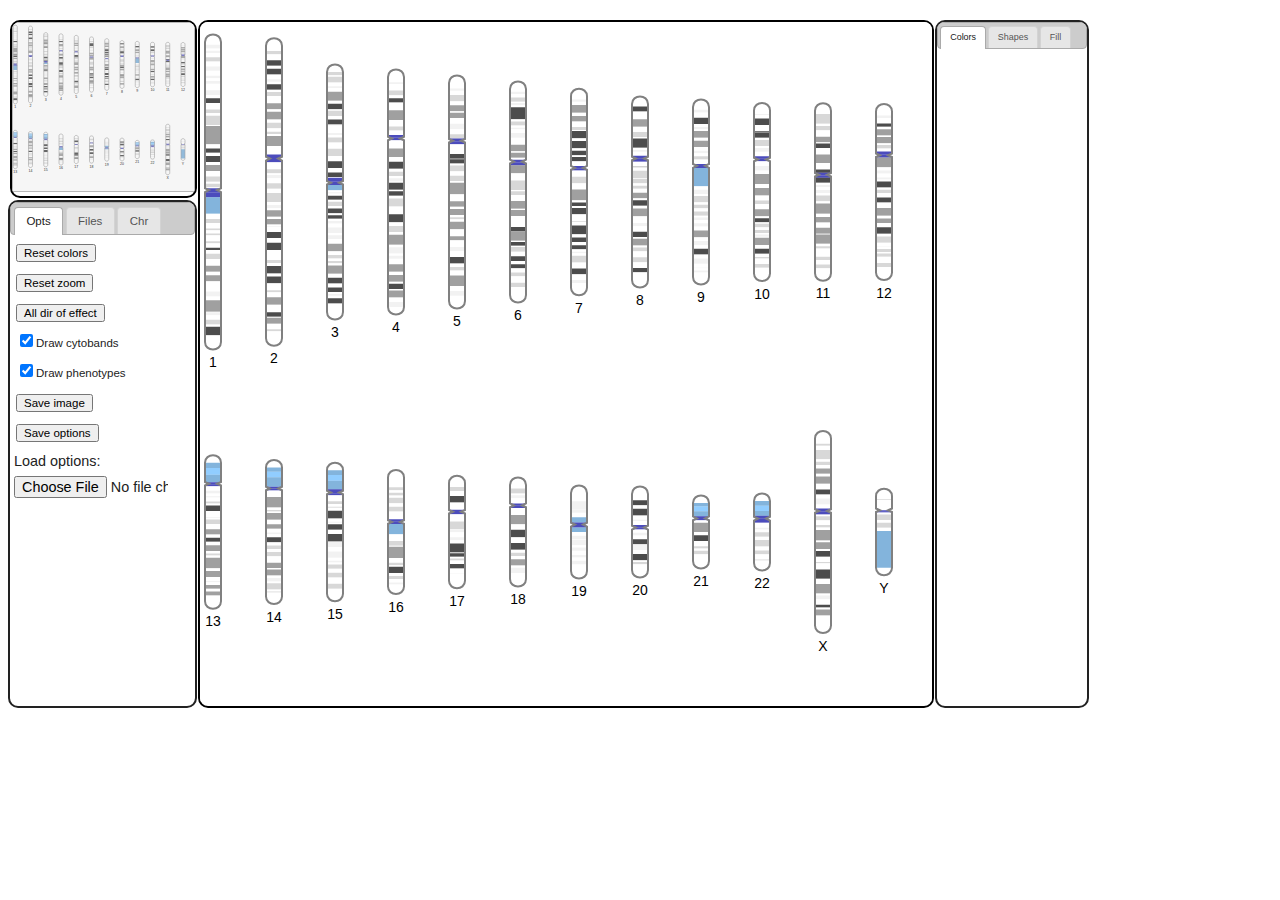
==== src/iPhenoGram/iPhenoGram.html @ f02a5334 "added src directory" ====
<!DOCTYPE html>
<html>
<head>
<meta charset="utf-8">
<title>d3 iPhenoGram widget test</title>
<link rel="stylesheet" type="text/css" href="styles/iPhenoGramLayout.css">
<!-- <link rel="stylesheet" type="text/css" href="styles/iPhenoGram.css"> -->
<!-- <link rel="stylesheet" type="text/css" href="https://code.jquery.com/ui/1.11.2/themes/smoothness/jquery-ui.css"> -->
<link rel="stylesheet" type="text/css" href="styles/jquery-ui.css">
<style>
.inlined{
	display: inline-block;
	vertical-align: top;
	border: 2px solid;
}
</style>
</head>
<body>
<!-- <h2>Testing the iPhenoGram Widget Redraw Phenos</h2> -->
<div id="chrommap" class="containerBlock"></div>
<!-- 
<div id="display" class="containerBlock" >
	<iframe id="displayFrame" src="about:blank"></iframe>
</div>
 -->
<div id="drawing" class="containerBlock" ></div>
<div id="selectionpanel" class="containerBlock scroll">
	<ul>
	<li class="smallfont"><a href="#phenolist">Colors</a></li>
	<li class="smallfont"><a href="#grouplist">Shapes</a></li>
	<li class="smallfont"><a href="#filllist">Fill</a></li>
	</ul>
	<div id="phenolist" class="select-panel"></div>
	<div id="grouplist" class="select-panel"></div>
	<div id="filllist" class="select-panel"></div>
</div>
<div id="controlpanel" class="containerBlock scroll">
	<ul>
    <li class="smallfont"><a href="#controlpanel-1">Opts</a></li>
    <li class="smallfont"><a href="#controlpanel-2">Files</a></li>
    <li class="smallfont"><a href="#controlpanel-3">Chr</a></li>
  </ul>
	<div id="controlpanel-1" class="tab-panel">
		<ul class="no-bullet increase-height" id="controlList">
			<li class="increase-margin smallfont"><button type="button" id="resetPhenotypes">Reset colors</button></li>
			<li class="increase-margin smallfont"><button type="button" id="resetPlot">Reset zoom</button></li>
			<li class="increase-margin smallfont"><button type="button" id="doeChange">All dir of effect</button></li>
			<li class="increase-margin smallfont"><input type="checkbox" id="cytoCheck" name="vehicle" value="1" checked="1">Draw cytobands</li>
			<li class="increase-margin smallfont"><input type="checkbox" id="includePhenos" name="vehicle" value="1" checked="1">Draw phenotypes</li>
			<li class="increase-margin smallfont"><button type="button" id="save">Save image</button></li>
			<li class="increase-margin smallfont"><button type="button" id="saveOptions">Save options</button></li>
			<li>Load options:<input type="file" id="iPhenoGramOptions" name="optionFile" class="control" /></li>
		</ul>
	</div>
	<div id="controlpanel-2" class="tab-panel">
		<ul class="no-bullet increase-height">
			<li>Input Data:<input type="file" id="iPhenogramFiles" name="phenogramFile" class="control" /></li>
			<li>Genome Data:<input type="file" id="genomeFile" name="genomeFile" class="control" /></li>
			<li>CytoBands:<input type="file" id="cytoFile" name ="cytoFile" class="control" /></li>
			<li><button type="button" id="loadFiles">Load Files</button></li>
		</ul>
	</div>
	<div id="controlpanel-3" class="tab-panel">
		<button type="button" id="chrSubmit">Update</button>
		<button type="button" id="toggleChroms">Toggle All</button>
		<table class="chromsSelection" id="chromNames"><tbody></tbody></table>
	</div>
</div>
<canvas id="intermediateImage"></canvas>
<div id="pngdataurl"></div>


<script type="text/javascript" src="scripts/jquery-1.11.2.min.js"></script>
<script type="text/javascript" src="scripts/jquery-ui.min.js"></script>
<script type="text/javascript" src="scripts/d3.v5.min.js"></script>
<script type="text/javascript" src="scripts/csg.iphenogram.js"></script>
<script type="text/javascript" src="scripts/csg.colorkey.js"></script>
<script type="text/javascript" src="scripts/csg.shapekey.js"></script>
<script type="text/javascript" src="scripts/csg.fillkey.js"></script>
 
<script type="text/javascript" src="scripts/default-data.js"></script>

<script>

var chromsIn  = chromsHuman;

var phenosIn = [];

// cytoBandsIn=cytoBandsIn;

$(document).ready(function() {
	var inputInfo = {};
	var doeState = 2;
	var doeLabels = ['- dir of effect', '+ dir of effect','All dir of effect'];

	var chromplot	=	$("#drawing").iphenogram({chroms: chromsIn, phenos: phenosIn,
	 cytoBands: cytoBandsIn, zoom_map: true, chromsOnly: false,
	 chromwidth: 64, circlesize: 28});
	var chrommap=$("#chrommap").iphenogram(
		{height: 170, width: 183, chroms: chromsIn, phenos: phenosIn, cytoBands: cytoBandsIn,
			zoom_enabled: false, tip_enabled: false, include_map: true,
			includedChroms:[], chromwidth: 64});
	chromplot.iphenogram("setZoomRectangle", chrommap.iphenogram("getMapRectangle"));
	var pheno_array = chromplot.iphenogram("getPhenoTypes");
	pheno_array.sort(function(a,b){
		if (a.name > b.name) {
    	return 1;
  	}
  	if (a.name < b.name) {
    	return -1;
	  }
  	// a must be equal to b
	  return 0;
	});
	var group_array = chromplot.iphenogram("getGroups");
	var fill_array = chromplot.iphenogram("getFills");

	$("#phenolist").colorkey({height: 400, width: 140, keyInfo: pheno_array});
	$("#phenolist").on("colorkeyselected", function(event, data){
		$("#drawing").iphenogram("highlightPhenos", data.keyNames);
	});
	$("#grouplist").shapekey({height: 400, width: 140, keyInfo: group_array});
	$("#grouplist").on("shapekeyselected", function(event, data){
		$("#drawing").iphenogram("highlightShapes", data.keyNames);
	});
	$("#filllist").fillkey({height: 400, width: 140, keyInfo: fill_array});
	$("#filllist").on("fillkeyselected", function(event, data){
		$("#drawing").iphenogram("highlightFills", data.keyNames);
	});	

	addChromsToList($("#chrommap").iphenogram('getChromNames'), $("#chrommap").iphenogram('option', 'includedChroms'));

// 	$("#drawing").on("iphenogramposselected", function(event, data){
// 			var searchStr = "https://www.ncbi.nlm.nih.gov/SNP/snp_ref.cgi?searchType=adhoc_search&type=rs&rs="
// 				+ data.posInfo.id;
// 			$("#displayFrame").attr('src', searchStr);
// 	});

	$("#drawing").on("iphenogramselectpheno", function(event, data){
  	var keysSet = {};
  	keysSet[data.phenoName]=1;
  	$("#phenolist").colorkey('setSelection', keysSet);
	});

  function handleFileSelect(evt) {
  	var files = evt.target.files; // FileList object

    // Loop through the FileList and render image files as thumbnails.
    for (var i = 0, f; f = files[i]; i++) {
      var reader = new FileReader();
      reader.onload = function(e){
      	var inputInformation = e.target.result;
      	inputInfo[evt.target.id]=inputInformation;
      }
      reader.readAsText(f);
    }
  }


  function loadInputFiles(evt){

	try{
  		$("#drawing").iphenogram('readPhenoInputString', inputInfo['iPhenogramFiles']);
  	}catch(err){
  		var n = document.getElementById('iPhenogramFiles').files[0].name;
  		alert("Error in file " + n + ' -> ' + err);
  	}
//   	$("#chrommap").iphenogram('readPhenoInputString', inputInfo['iPhenogramFiles']);
	try{
		$("#drawing").iphenogram('readGenomeString', inputInfo['genomeFile']);
  	}catch(err){
  		var n = document.getElementById('genomeFile').files[0].name;
  		alert("Error in file " + n + ' -> ' + err);
  	}
  	$("#chrommap").iphenogram('readGenomeString', inputInfo['genomeFile']);
  	
  	try{
		$("#drawing").iphenogram('readCytoBandString', inputInfo['cytoFile']);
	}catch(err){
  		var n = document.getElementById('cytoFile').files[0].name;
  		alert("Error in file " + n + ' -> ' + err);
  	}
  	$("#chrommap").iphenogram('readCytoBandString', inputInfo['cytoFile']);

		$("#drawing").iphenogram('drawPlot');
		$("#chrommap").iphenogram('drawPlot');
		$("#phenolist").colorkey('option', 'keyInfo',chromplot.iphenogram("getPhenoTypes"));
		$("#grouplist").shapekey('option', 'keyInfo',chromplot.iphenogram("getGroups"));
		$("#filllist").fillkey('option', 'keyInfo',chromplot.iphenogram("getFills"));
		addChromsToList($("#chrommap").iphenogram('getChromNames'), $("#chrommap").iphenogram('option', 'includedChroms'));
  }

  function loadOptionFile(evt){
  	var files = evt.target.files; // FileList object

    // Loop through the FileList and render image files 
    for (var i = 0, f; f = files[i]; i++) {
      var reader = new FileReader();
      reader.onload = function(e){
      	var inputInformation = e.target.result;
				var opts = eval("(" + inputInformation + ")");
				var drawOpts = opts.drawing;
				$("#drawing").iphenogram('resetOptions', drawOpts);
				// draw matching chromosomes for map
				var mapOpts = opts.mapping;
				$("#chrommap").iphenogram('resetOptions', mapOpts);
				$("#phenolist").colorkey('option', 'keyInfo',chromplot.iphenogram("getPhenoTypes"));
				$("#grouplist").shapekey('option', 'keyInfo',chromplot.iphenogram("getGroups"));
				$("#filllist").fillkey('option', 'keyInfo',chromplot.iphenogram("getFills"));
				addChromsToList($("#chrommap").iphenogram('getChromNames'),$("#chrommap").iphenogram('option', 'includedChroms'));
				$("#cytoCheck").prop('checked', drawOpts.options.drawCyto);
				$("#includePhenos").prop('checked', !drawOpts.options.chromsOnly);
      }
      reader.readAsText(f);
    }
  }

  function handleCytoChange(evt){
  	if(evt.target.checked){
  		$("#drawing").iphenogram('showCytoBands');
  		$("#chrommap").iphenogram('showCytoBands');
  	}
  	else{
  		$("#drawing").iphenogram('hideCytoBands');
  		$("#chrommap").iphenogram('hideCytoBands');
  	}
  }

  function handlePhenoChange(evt){
  	if(evt.target.checked){
  		$("#drawing").iphenogram('option','chromsOnly', false);
  		$("#chrommap").iphenogram('option','chromsOnly', false);
  	}
  	else{
  		$("#drawing").iphenogram('option','chromsOnly', true);
  		$("#chrommap").iphenogram('option','chromsOnly', true);
  	}
  }

  function resetPhenoPlot(evt){
  	$("#drawing").iphenogram('resetView');
  }

  function changeDOE(evt){
  	doeState += 1;
  	if(doeState > 2)
  		doeState = 0;
  	$("#doeChange").text(doeLabels[doeState]);
  	$("#drawing").iphenogram('setDoeFlag', doeState);
  }

  function resetPhenoColors(evt){
  	$("#drawing").iphenogram('resetPhenoColors');
//   	$("#chrommap").iphenogram('resetPhenoColors');
  	$("#phenolist").colorkey('clearSelections');
  	$("#grouplist").shapekey('clearSelections');
  	$("#filllist").fillkey('clearSelections');
  }

  function addChromsToList(chrNames, includedChroms){
  	// remove all but first li
//   	$('#chromList li:not(:first)').remove();
		$(".chromsSelection tr").remove();
		var interval = 2;
		var appendString;
		var checkedValue=' checked="1"';
  	for(var i=0; i<chrNames.length; i+=interval){
			appendString = '<tr>';
			for(var j=0; j<interval; j++){

				if(includedChroms.length > 0 && includedChroms.length != chrNames.length){
					checkedValue=' ';
					for(chrIndx=0; chrIndx < includedChroms.length; chrIndx++){
						if(includedChroms[chrIndx]==chrNames[i+j]){
							checkedValue=' checked="1"';
							break;
						}
					}
				}
// 				appendString += '<td><input type="checkbox" name="' + chrNames[i+j] + '" value="' +
// 					chrNames[i+j] + '" checked="'+ checkedValue.toString() + '" class="chromNameBoxes">' + chrNames[i+j] + '</td>';
				appendString += '<td class="chromsSelection"><input type="checkbox" name="' + chrNames[i+j] + '" value="' +
					chrNames[i+j] + '"' + checkedValue + ' class="chromNameBoxes">' + chrNames[i+j] + '</td>';
			}
			appendString += '</tr>';
			$("#chromNames > tbody:last").append(appendString);
  	}
  }

  function submitChromSelections(evt){
  	var checkedChroms = $('#chromNames input:checkbox:checked').map(function(){
  		return $(this).val();
  	}).get();
  	$("#drawing").iphenogram('option','includedChroms', checkedChroms);
  	$("#chrommap").iphenogram('option','includedChroms', checkedChroms);
  }

  function toggleChromSelections(evt){
  	var chromBoxes = $("#chromNames input:checkbox");
  	jQuery.each(chromBoxes, function(i,v){
  		v.checked = !v.checked;
  	});
  }

	d3.select("#save").on("click", function(){
		var svgString = $("#drawing").iphenogram('getSVG', 3);
	
		var re = /csg-iphenogram-drawing"\swidth="(\d+)"\sheight="(\d+)"/
		var reResults = re.exec(svgString);

		document.getElementById('intermediateImage').style.width=reResults[1] + "px";
		var canvas = document.getElementById('intermediateImage');

		canvas.width=reResults[1];
		canvas.height=reResults[2];
				
		var ctx = canvas.getContext("2d");
		var DOMURL = self.URL || self.webkitURL || self;
		var img = new Image();		
		var svg = new Blob([svgString], {type: "image/svg+xml;charset=utf-8"});	
		var url = DOMURL.createObjectURL(svg);
		
		img.onload = function() {
			ctx.drawImage(img, 0, 0);
		    png = canvas.toDataURL("image/png");
    		document.querySelector('#pngdataurl').innerHTML = '<img src="'+png+'"/>';
// 	    DOMURL.revokeObjectURL(png);
	    
	    	var a = document.createElement("a");
		    a.download = "sample.png";
		    a.href = png;
	    	document.body.appendChild(a);
		    a.click();
		    a.remove();
		};		
		img.src = url;
	});

	d3.select("#saveOptions").on("click", function(){
		var drawOptions = $("#drawing").iphenogram('getOptions');
		var mapOptions = $("#chrommap").iphenogram('getOptions');
		var allOptions = {drawing: drawOptions, mapping: mapOptions};
		var str = JSON.stringify(allOptions);

		var fileName = "iphenogram-options.json";
		if(window.navigator.msSaveOrOpenBlob) {
			var fileData = ['\ufeff'+str];
      blobObject = new Blob(fileData);
      window.navigator.msSaveOrOpenBlob(blobObject, fileName);
		}else{
// 			var data = "text/json;charset=utf-8," + encodeURIComponent(JSON.stringify(options));
			var data = "text/json;charset=utf-8," + encodeURIComponent(str);
			var a = document.createElement("a");
			a.download = fileName;
			a.href = "data:" + data;
			document.body.appendChild(a);
			a.click();
			a.remove();
		}
	});


  $("#controlpanel").tabs();
  $("#selectionpanel").tabs();

  $("#iPhenogramFiles").on('change', handleFileSelect);
  $("#genomeFile").on('change', handleFileSelect);
  $("#cytoFile").on('change', handleFileSelect);

  $("#cytoCheck").change(handleCytoChange);
  $("#includePhenos").change(handlePhenoChange);
  $("#resetPhenotypes").click(resetPhenoColors);
  $("#resetPlot").click(resetPhenoPlot);
  $("#doeChange").click(changeDOE);
  $("#chrSubmit").click(submitChromSelections);
  $("#toggleChroms").click(toggleChromSelections);
  $("#loadFiles").click(loadInputFiles);
  $("#iPhenoGramOptions").change(loadOptionFile);


});

</script>
</body>
</html>
---- src/iPhenoGram/styles/iPhenoGramLayout.css ----
/* iPhenoGramLayout.css */

#phenolist {
/* 
	position: absolute;
	left: 935px;
	top: 20px;
	height: 404px;
	width: 150px;
 */
	overflow: auto;
	padding: 4px;
}

#grouplist {
/* 
	position: absolute;
	left: 935px;
	top: 20px;
	height: 404px;
	width: 150px;
 */
	overflow: auto;
	padding: 4px;
}

#controlpanel-1 {
	overflow: hidden;
	padding: 4px;
}

#controlpanel-2 {
	overflow: hidden;
	padding: 4px;
}

#controlpanel-3 {
	overflow: hidden;
	padding: 4px;
}

/* 
#selectionpanel {
	position: absolute;
	left: 935px;
	top: 20px;
	height: 404px;
	width: 150px;
}
 */


#selectionpanel{
	position: absolute;
	left: 935px;
	top: 20px;
	width: 150px;
	height: 684px;
	padding: 0px;
	margin: 0px;
	font-size: 0.7em;
}

table.chromsSelection{
	border-collapse:separate;
	border-spacing:0 1px;
}

td.chromsSelection{
	padding: 1px;
}

div.select-panel{
	overflow: auto;
	width: 140px;
	height: 640px;
}

#chrommap {
	position: absolute;
	left: 10px;
	top: 20px;
}

#drawing {
	position: absolute;
	left: 198px;
	top: 20px;
}

#controlpanel{
	position: absolute;
/* 
	left: 935px;
	top: 429px;
	width: 150px;
	height: 275px;
 */
/*  	left: 10px; */
	top: 200px;
 	height: 504px;
 	width: 185px;
	padding: 0px;
	margin: 0px;
	font-size: 0.9em;
	overflow: hidden;
}

#display{
	position: absolute;
	left: 10px;
	top: 200px;
	width: 183px;
	height: 504px;
}

#displayFrame{
	width: 183px;
	height: 500px;
	border-radius: 10px;
}

#chromSelectionPanel{
	position: absolute;
	left: 935px;
	top: 429px;
	width: 150px;
	height: 275px;
	overflow: auto;
	display: none;
}

#intermediateImage{
	position: absolute;
	left: 10px;
	top: 750px;
	display: none;
}

#svgdataurl{
	position: absolute;
	left: 10pxs;
	top: 720px;
}

#pngdataurl{
	position: absolute;
	left: 400px;
	top: 720px;
	display: none;
}

div.containerBlock{
	border: 2px solid;
	position: absolute;
	border-radius: 10px;
	margin: 0px;
	overflow: hidden;
/* 	border-style: ridge; */
}

div.scroll{
	overflow: auto;
/* 	overflow: scroll; */
}

div.tab-panel{
	overflow: hidden;
	width: 150px;
	height: 400px;
	padding: 0px;
}

ul.increase-height{
	line-height:180%;
}

ul.decrease-height{
	line-height:80%;
}

.gray-background{
	background-color: #E8E8E8;
}
/*
ul.nav li {
 background-color:blue;
}
 */
/*
ul.nav li.selected {
 background-color:red;
}
 */

ul.no-bullet{
	margin: 0px;
	padding: 0px;
	list-style-type: none;
}



li.increase-margin{
	padding: 2px;
	margin: 0px;
}

.smallfont{
	font-size: 0.8em;
}
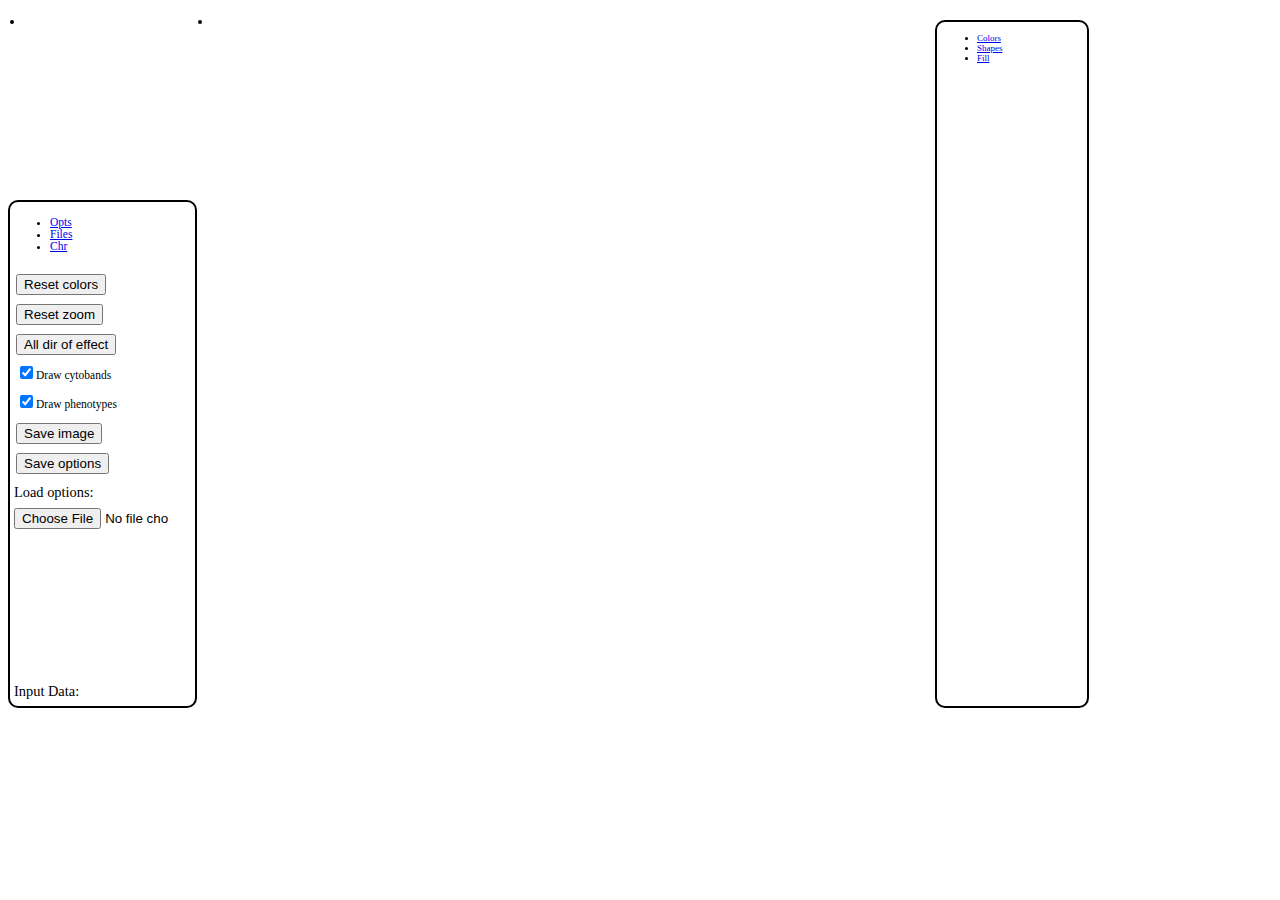
==== commit 06d56c66: "Upgraded to D3 v7.9.0" ====
--- a/src/iPhenoGram/iPhenoGram.html
+++ b/src/iPhenoGram/iPhenoGram.html
@@ -72,11 +72,11 @@
 
 <script type="text/javascript" src="scripts/jquery-1.11.2.min.js"></script>
 <script type="text/javascript" src="scripts/jquery-ui.min.js"></script>
-<script type="text/javascript" src="scripts/d3.v5.min.js"></script>
-<script type="text/javascript" src="scripts/csg.iphenogram.js"></script>
-<script type="text/javascript" src="scripts/csg.colorkey.js"></script>
-<script type="text/javascript" src="scripts/csg.shapekey.js"></script>
-<script type="text/javascript" src="scripts/csg.fillkey.js"></script>
+<script type="text/javascript" src="scripts/d3.v7.min.js"></script>
+<script type="text/javascript" src="scripts/csg.iphenogram.d3v7.js"></script>
+<script type="text/javascript" src="scripts/csg.colorkey.d3v7.js"></script>
+<script type="text/javascript" src="scripts/csg.shapekey.d3v7.js"></script>
+<script type="text/javascript" src="scripts/csg.fillkey.d3v7.js"></script>
  
 <script type="text/javascript" src="scripts/default-data.js"></script>
 
@@ -130,12 +130,6 @@
 
 	addChromsToList($("#chrommap").iphenogram('getChromNames'), $("#chrommap").iphenogram('option', 'includedChroms'));
 
-// 	$("#drawing").on("iphenogramposselected", function(event, data){
-// 			var searchStr = "https://www.ncbi.nlm.nih.gov/SNP/snp_ref.cgi?searchType=adhoc_search&type=rs&rs="
-// 				+ data.posInfo.id;
-// 			$("#displayFrame").attr('src', searchStr);
-// 	});
-
 	$("#drawing").on("iphenogramselectpheno", function(event, data){
   	var keysSet = {};
   	keysSet[data.phenoName]=1;
@@ -165,7 +159,6 @@
   		var n = document.getElementById('iPhenogramFiles').files[0].name;
   		alert("Error in file " + n + ' -> ' + err);
   	}
-//   	$("#chrommap").iphenogram('readPhenoInputString', inputInfo['iPhenogramFiles']);
 	try{
 		$("#drawing").iphenogram('readGenomeString', inputInfo['genomeFile']);
   	}catch(err){
@@ -324,7 +317,6 @@
 			ctx.drawImage(img, 0, 0);
 		    png = canvas.toDataURL("image/png");
     		document.querySelector('#pngdataurl').innerHTML = '<img src="'+png+'"/>';
-// 	    DOMURL.revokeObjectURL(png);
 	    
 	    	var a = document.createElement("a");
 		    a.download = "sample.png";
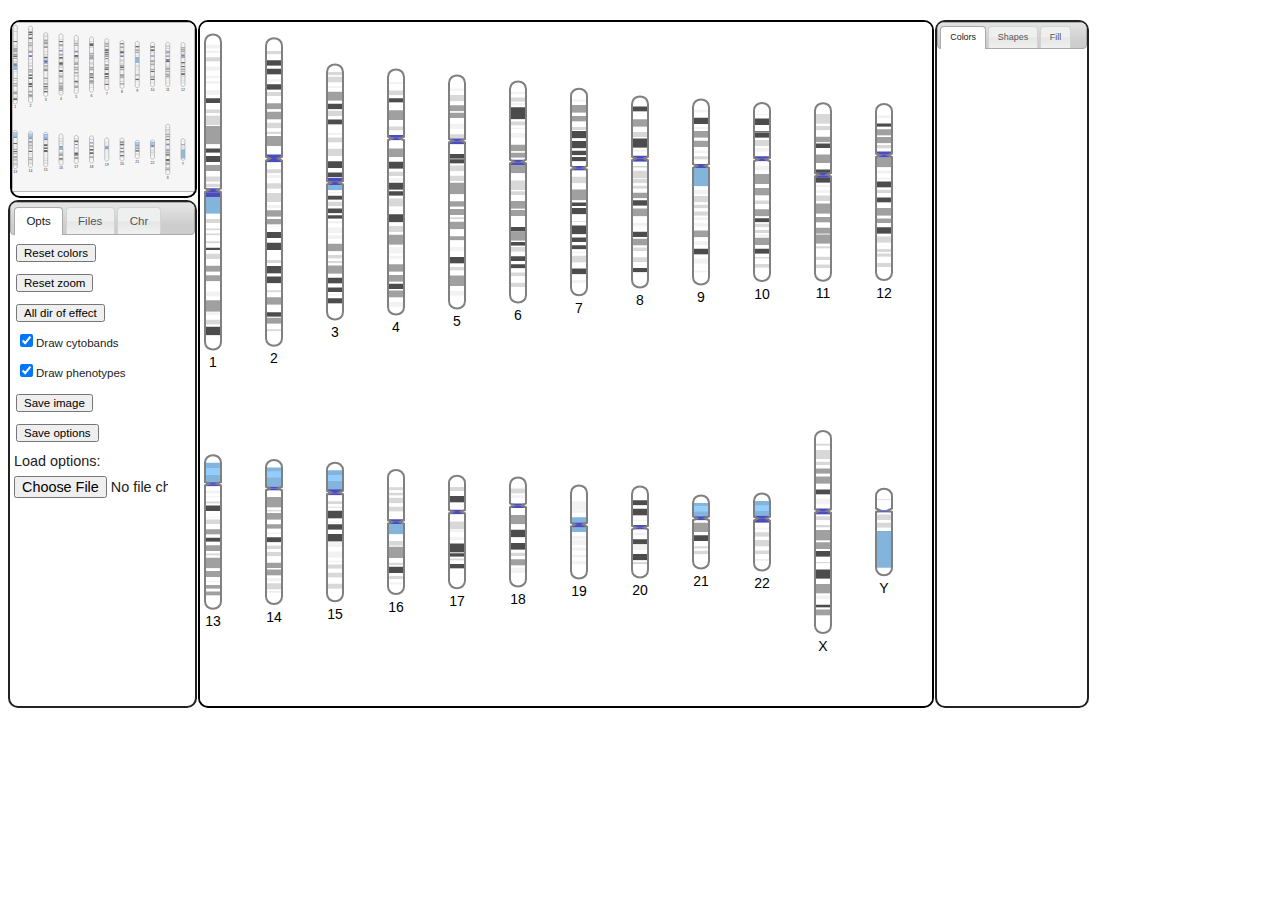
==== commit e4de1fd6: "Fixed script references for D3 v7.9.0" ====
--- a/src/iPhenoGram/iPhenoGram.html
+++ b/src/iPhenoGram/iPhenoGram.html
@@ -73,10 +73,10 @@
 <script type="text/javascript" src="scripts/jquery-1.11.2.min.js"></script>
 <script type="text/javascript" src="scripts/jquery-ui.min.js"></script>
 <script type="text/javascript" src="scripts/d3.v7.min.js"></script>
-<script type="text/javascript" src="scripts/csg.iphenogram.d3v7.js"></script>
-<script type="text/javascript" src="scripts/csg.colorkey.d3v7.js"></script>
-<script type="text/javascript" src="scripts/csg.shapekey.d3v7.js"></script>
-<script type="text/javascript" src="scripts/csg.fillkey.d3v7.js"></script>
+<script type="text/javascript" src="scripts/csg.iphenogram.js"></script>
+<script type="text/javascript" src="scripts/csg.colorkey.js"></script>
+<script type="text/javascript" src="scripts/csg.shapekey.js"></script>
+<script type="text/javascript" src="scripts/csg.fillkey.js"></script>
  
 <script type="text/javascript" src="scripts/default-data.js"></script>
 
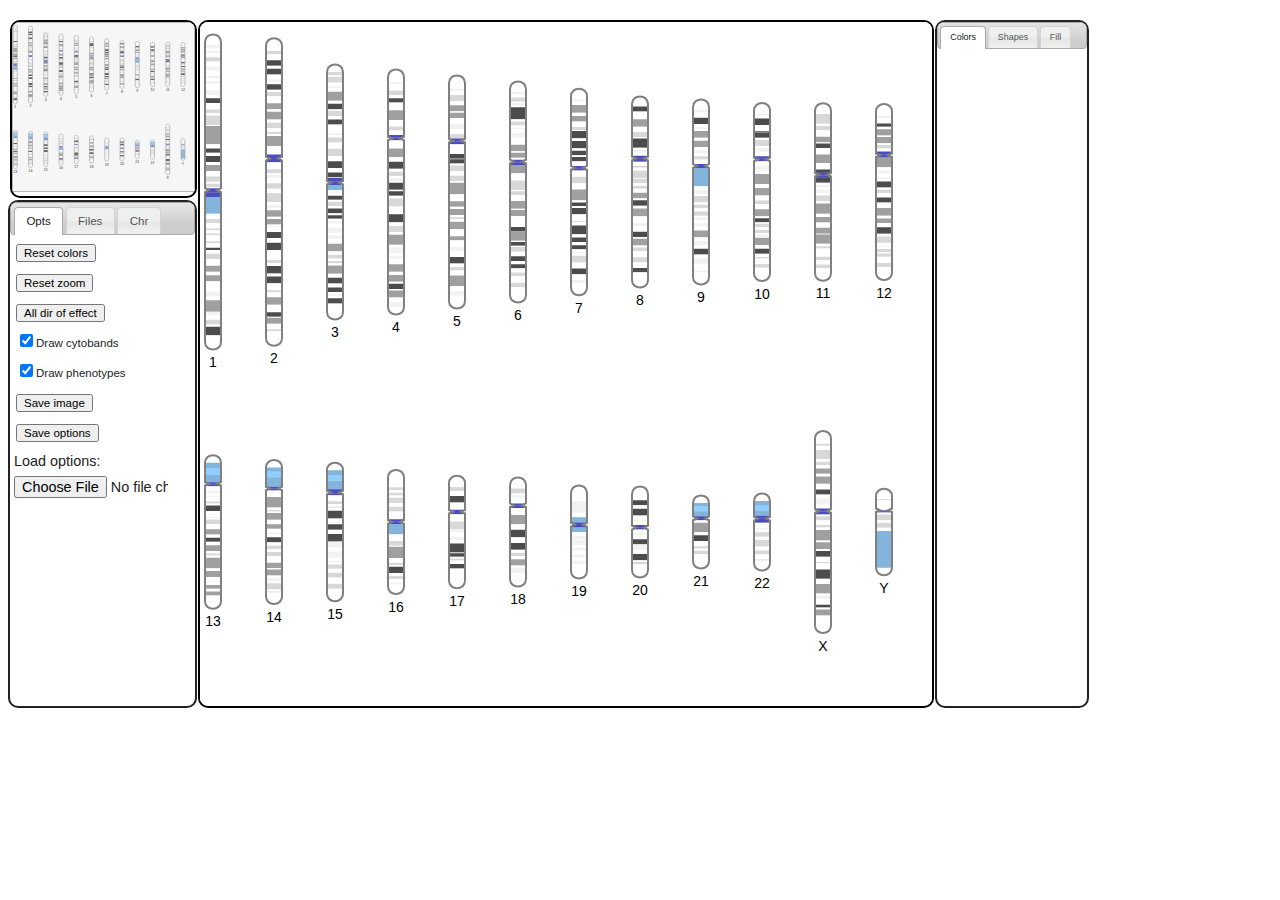
==== commit 6e638eeb: "Updated jQuery v3.7.1 and jQuery UI v1.4.1" ====
--- a/src/iPhenoGram/iPhenoGram.html
+++ b/src/iPhenoGram/iPhenoGram.html
@@ -70,8 +70,8 @@
 <div id="pngdataurl"></div>
 
 
-<script type="text/javascript" src="scripts/jquery-1.11.2.min.js"></script>
-<script type="text/javascript" src="scripts/jquery-ui.min.js"></script>
+<script type="text/javascript" src="scripts/jquery-3.7.1.min.js"></script>
+<script type="text/javascript" src="scripts/jquery-ui.1.4.1.min.js"></script>
 <script type="text/javascript" src="scripts/d3.v7.min.js"></script>
 <script type="text/javascript" src="scripts/csg.iphenogram.js"></script>
 <script type="text/javascript" src="scripts/csg.colorkey.js"></script>
